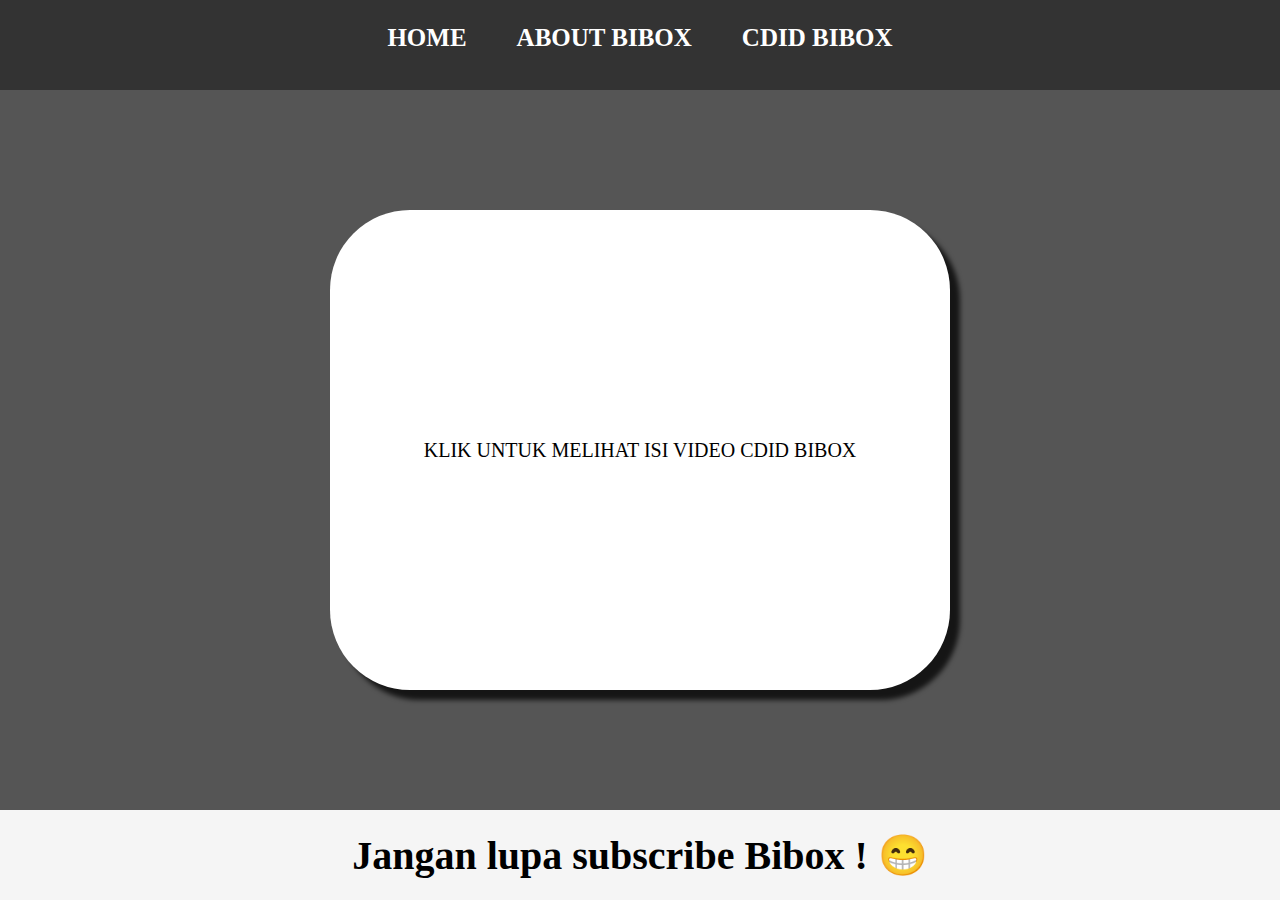
==== contact.html @ 827f7fe4 "Add files via upload" ====
<html>
    <head>
        <title>CDID BIBOX</title>
        <link rel="stylesheet" href="style.css" />
    </head>
    <body>
        <div class="container">
       <!-- NAVIGATION BAR -->
        <div class="container-navbar">
            <ul class="ul-navbar">
                <li class="li-navbar">
                    <a href="index.html" class="a-navbar">HOME</a>
                </li>
                <li class="li-navbar">
                    <a href="about.html" class="a-navbar">ABOUT BIBOX</a>
                </li>
                <li class="li-navbar">
                    <a href="contact.html" class="a-navbar">CDID BIBOX</a>
                </li>
            </ul>
        </div>
       <!-- NAVIGATION BAR SELESAI -->

       <!-- CONTENT 1 -->
        <div class="container-content">
            <a href="https://youtube.com/@bibox24?si=wD8haUwXa0_GB7cV" class="a-content">
               <p>KLIK UNTUK MELIHAT ISI VIDEO CDID BIBOX</p>
            </a>
            
        </div>
       <!-- CONTENT 1 END -->

       <!-- FOOTER -->
        <div class="container-footer">
            <h1 class="h1-footer">Jangan lupa subscribe Bibox ! 😁</h1>
        </div>
       <!-- FOOTER END -->
        </div>
    </body>
</html>
---- style.css ----
*,
html {
    margin: 0;
    padding: 0;
}

.container {
    background-color: whitesmoke;   
}

.container-navbar {
    background-color: #333;
    width: 100%;
    height: 10vh;
}

.ul-navbar {
   display: flex;
   height: 75px;
   justify-content: center;
   align-items: center;
}

.li-navbar {
    list-style-type: none;
    padding: 20px;
    margin: 5px;
    color: white;
    font-size: 25px;
}

.li-navbar:hover {
    background-color: whitesmoke;
    transition: .3s ease-in-out;
    transition-delay: .1s;
    border-radius: 8px;
}

.a-navbar {
    color: white;
    text-decoration: none;
    font-weight: 800;
}

.container-content {
    background-color: #555;
    display: flex;
    justify-content: center;
    align-items: center;
    height: 80vh;
}

.a-content {
    background-color: white;
    color: black;
    font-size: 20px;
    text-decoration: none;
    width: 620px;
    height: 480px;
    display: flex;
    flex-direction: column;
    justify-content: space-evenly;
    align-items: center;
    border-radius: 80px;
    box-shadow: 10px 10px 5px 0px rgba(0,0,0,0.75);
    -webkit-box-shadow: 10px 10px 5px 0px rgba(0,0,0,0.75);
    -moz-box-shadow: 10px 10px 5px 0px rgba(0,0,0,0.75);
}

.img-content {
    width: 250px;
    height: 250px;
}

.container-footer {
    height: 10vh;
    display: flex;
    justify-content: center;
    align-items: center;
}

.h1-footer {
    font-size: 40px
}
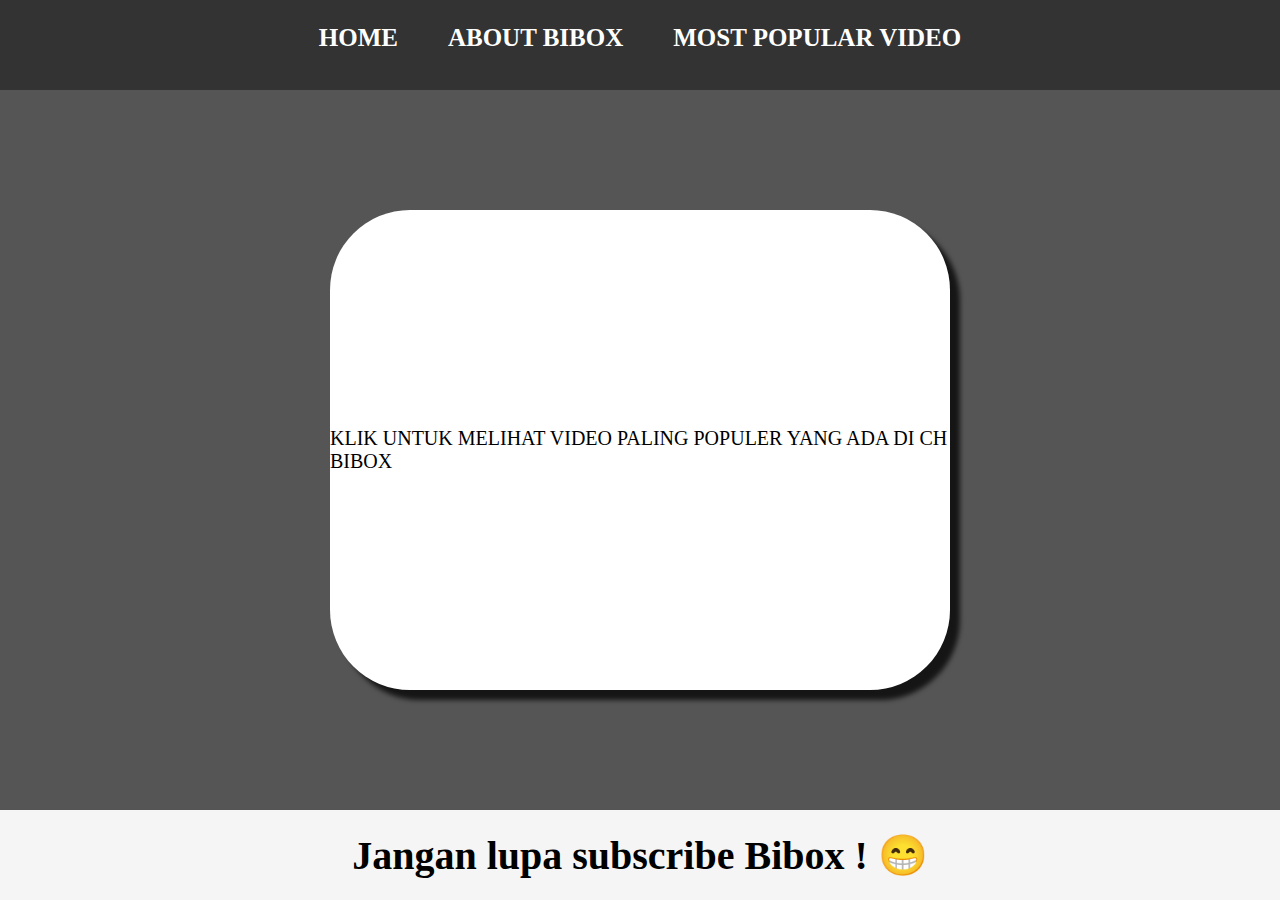
==== commit d17ff848: "Update contact.html" ====
--- a/contact.html
+++ b/contact.html
@@ -1,6 +1,6 @@
 <html>
     <head>
-        <title>CDID BIBOX</title>
+        <title>MOST POPULAR VIDEO</title>
         <link rel="stylesheet" href="style.css" />
     </head>
     <body>
@@ -15,7 +15,7 @@
                     <a href="about.html" class="a-navbar">ABOUT BIBOX</a>
                 </li>
                 <li class="li-navbar">
-                    <a href="contact.html" class="a-navbar">CDID BIBOX</a>
+                    <a href="contact.html" class="a-navbar">MOST POPULAR VIDEO</a>
                 </li>
             </ul>
         </div>
@@ -24,7 +24,7 @@
        <!-- CONTENT 1 -->
         <div class="container-content">
             <a href="https://youtube.com/@bibox24?si=wD8haUwXa0_GB7cV" class="a-content">
-               <p>KLIK UNTUK MELIHAT ISI VIDEO CDID BIBOX</p>
+               <p>KLIK UNTUK MELIHAT VIDEO PALING POPULER YANG ADA DI CH BIBOX</p>
             </a>
             
         </div>
@@ -37,4 +37,4 @@
        <!-- FOOTER END -->
         </div>
     </body>
-</html>+</html>
--- a/style.css
+++ b/style.css
@@ -30,7 +30,7 @@
 }
 
 .li-navbar:hover {
-    background-color: whitesmoke;
+    background-color: crimson;
     transition: .3s ease-in-out;
     transition-delay: .1s;
     border-radius: 8px;
@@ -81,4 +81,4 @@
 
 .h1-footer {
     font-size: 40px
-}+}
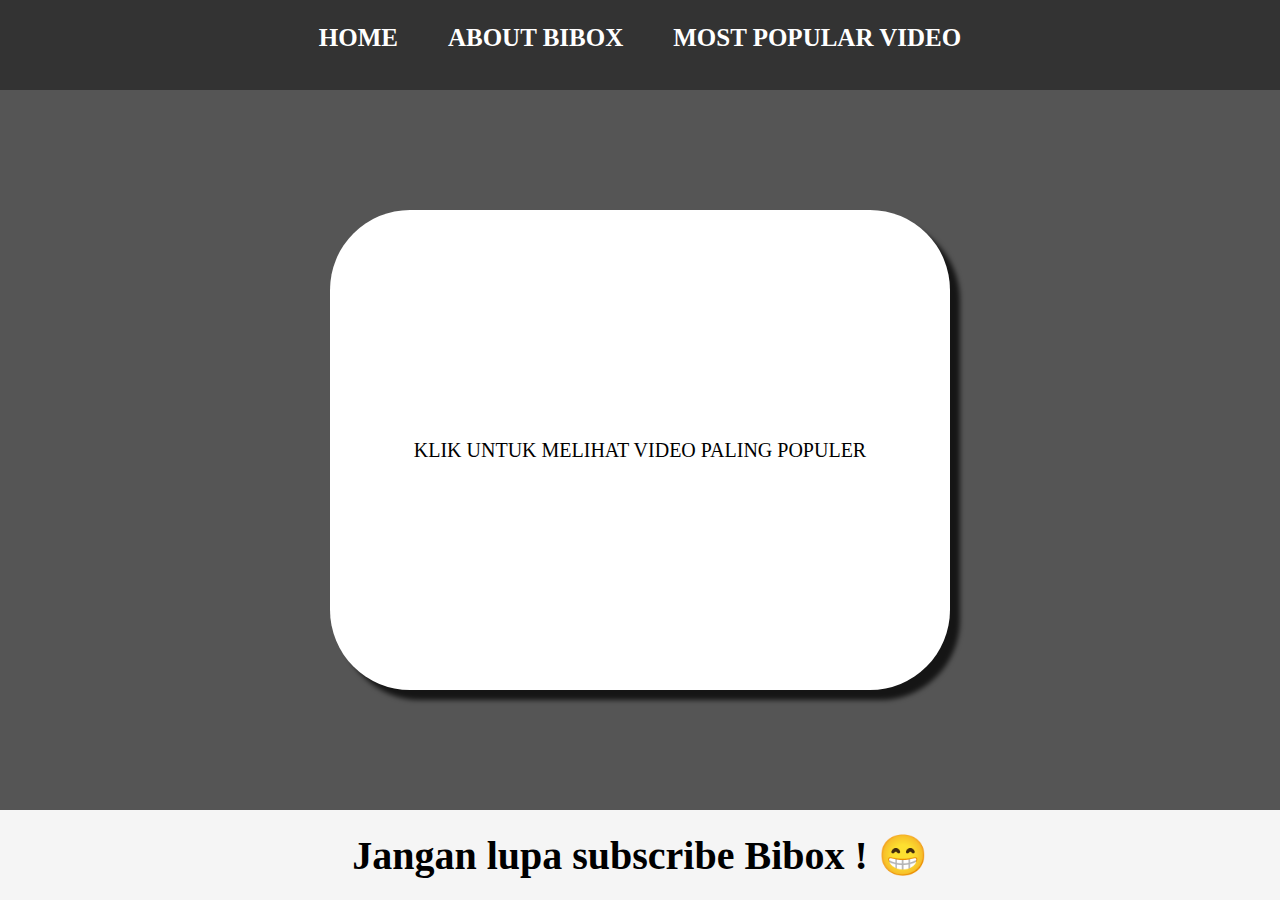
==== commit a3936a30: "Update contact.html" ====
--- a/contact.html
+++ b/contact.html
@@ -24,7 +24,7 @@
        <!-- CONTENT 1 -->
         <div class="container-content">
             <a href="https://youtube.com/@bibox24?si=wD8haUwXa0_GB7cV" class="a-content">
-               <p>KLIK UNTUK MELIHAT VIDEO PALING POPULER YANG ADA DI CH BIBOX</p>
+               <p class="content-vid">KLIK UNTUK MELIHAT VIDEO PALING POPULER</p>
             </a>
             
         </div>
--- a/style.css
+++ b/style.css
@@ -50,6 +50,11 @@
     height: 80vh;
 }
 
+.container-about {
+    height: 20vh;
+    font-size: 15px;
+}
+
 .a-content {
     background-color: white;
     color: black;
